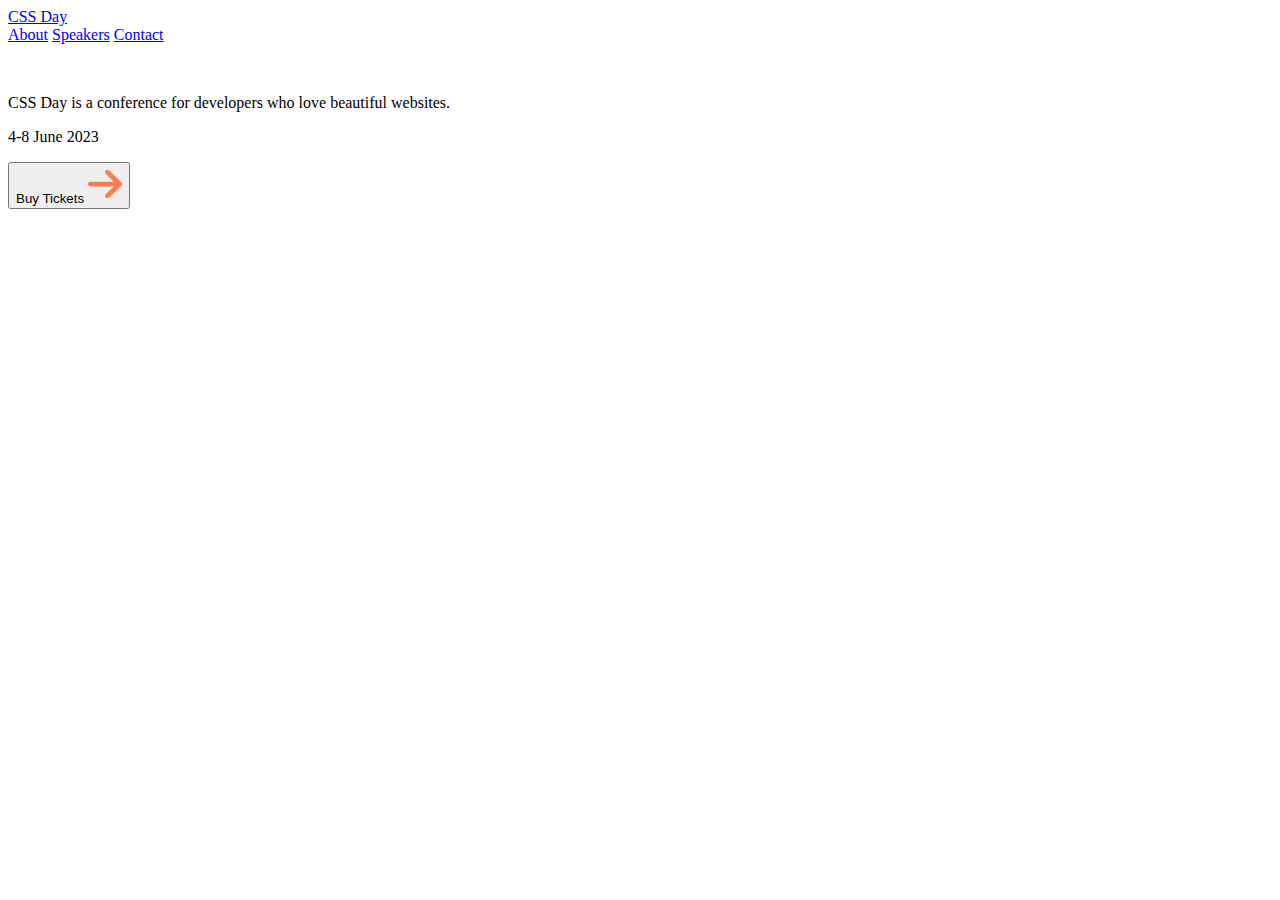
==== index.html @ 42f5dd25 "start files" ====
<!DOCTYPE html>
<html lang="en">
<head>
    <meta charset="UTF-8">
    <meta http-equiv="X-UA-Compatible" content="IE=edge">
    <meta name="viewport" content="width=device-width, initial-scale=1.0">
    <title>CSS Day</title>
</head>
<body>
    <header>
        <a href="/">CSS Day</a>
        <nav>
            <a href="#">About</a>
            <a href="speakers.html">Speakers</a>
            <a href="#">Contact</a>
        </nav>
        <img src="./icons/shopping-cart.svg" alt="Shopping cart">
    </header>
    <main>
        <p>CSS Day is a conference for developers who love beautiful websites.</p>
        <p>4-8 June 2023</p>
        <button>Buy Tickets <img src="./icons/arrow-right.svg" alt="Right arrow"></button>
    </main>
</body>
</html>
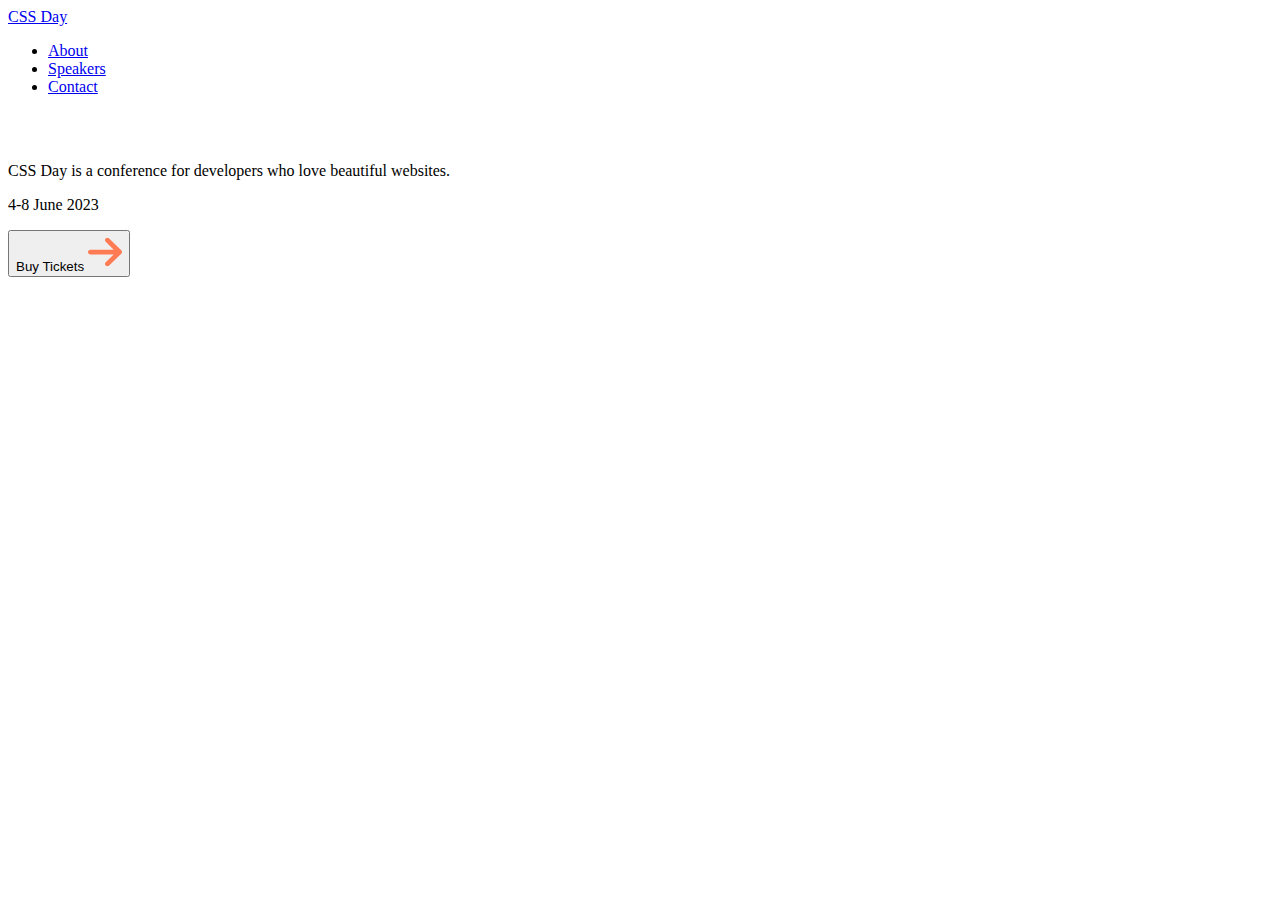
==== commit c22d966b: "updating nav html" ====
--- a/index.html
+++ b/index.html
@@ -10,9 +10,11 @@
     <header>
         <a href="/">CSS Day</a>
         <nav>
-            <a href="#">About</a>
-            <a href="speakers.html">Speakers</a>
-            <a href="#">Contact</a>
+            <ul>
+                <li><a href="#">About</a></li>
+                <li><a href="speakers.html">Speakers</a></li>
+                <li><a href="#">Contact</a></li>
+            </ul>
         </nav>
         <img src="./icons/shopping-cart.svg" alt="Shopping cart">
     </header>
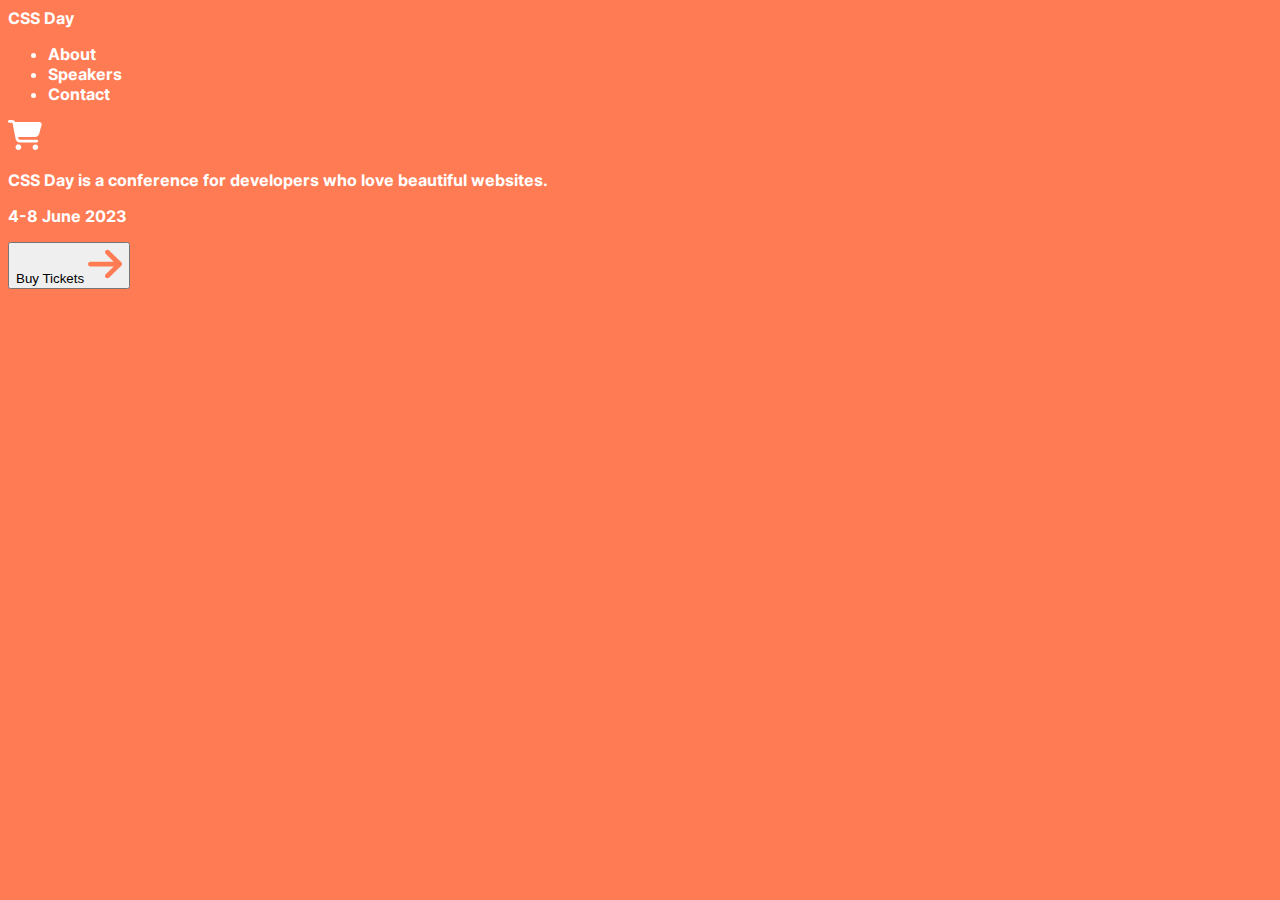
==== commit e85e8e04: "downloaded fonts" ====
--- a/index.html
+++ b/index.html
@@ -1,22 +1,27 @@
 <!DOCTYPE html>
 <html lang="en">
+
 <head>
     <meta charset="UTF-8">
     <meta http-equiv="X-UA-Compatible" content="IE=edge">
     <meta name="viewport" content="width=device-width, initial-scale=1.0">
     <title>CSS Day</title>
+    <link rel="stylesheet" href="/styles/index.css">
 </head>
+
 <body>
     <header>
         <a href="/">CSS Day</a>
-        <nav>
-            <ul>
-                <li><a href="#">About</a></li>
-                <li><a href="speakers.html">Speakers</a></li>
-                <li><a href="#">Contact</a></li>
-            </ul>
-        </nav>
-        <img src="./icons/shopping-cart.svg" alt="Shopping cart">
+        <div>
+            <nav>
+                <ul>
+                    <li><a href="#">About</a></li>
+                    <li><a href="speakers.html">Speakers</a></li>
+                    <li><a href="#">Contact</a></li>
+                </ul>
+            </nav>
+            <img src="./icons/shopping-cart.svg" alt="Shopping cart">
+        </div>
     </header>
     <main>
         <p>CSS Day is a conference for developers who love beautiful websites.</p>
@@ -24,4 +29,5 @@
         <button>Buy Tickets <img src="./icons/arrow-right.svg" alt="Right arrow"></button>
     </main>
 </body>
+
 </html>--- a/styles/index.css
+++ b/styles/index.css
@@ -0,0 +1,20 @@
+@font-face {
+  font-family: Inter;
+  src: url("../fonts/Inter-Regular.ttf");
+}
+
+@font-face {
+  font-family: InterBold;
+  src: url("../fonts/Inter-Bold.ttf");
+}
+
+body {
+  background-color: #ff7b54;
+  color: #ffffff;
+  font-family: InterBold;
+}
+
+a {
+  color: inherit;
+  text-decoration: none;
+}
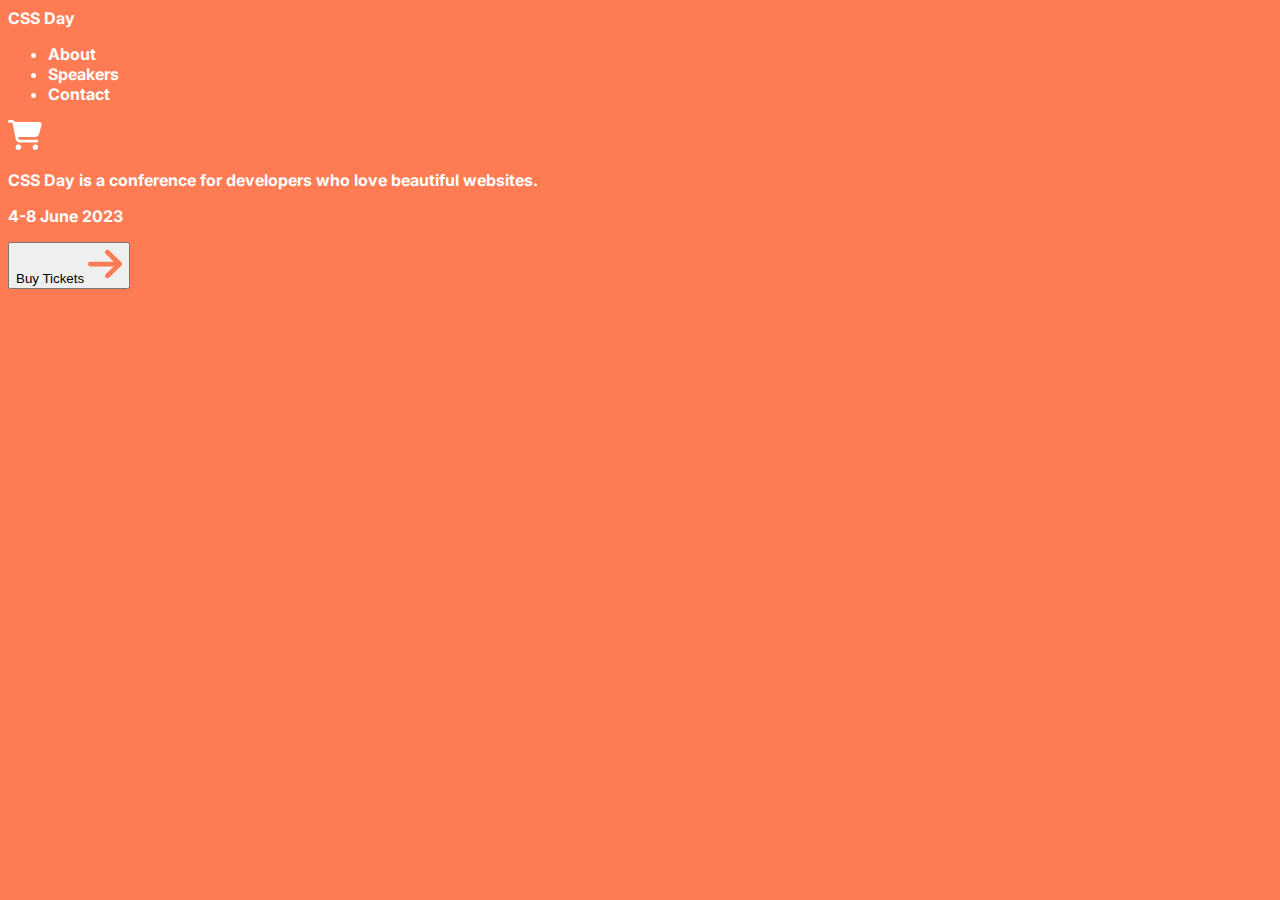
==== commit f5d4c881: "cdn fonts" ====
--- a/index.html
+++ b/index.html
@@ -6,6 +6,9 @@
     <meta http-equiv="X-UA-Compatible" content="IE=edge">
     <meta name="viewport" content="width=device-width, initial-scale=1.0">
     <title>CSS Day</title>
+    <link rel="preconnect" href="https://fonts.googleapis.com">
+    <link rel="preconnect" href="https://fonts.gstatic.com" crossorigin>
+    <link href="https://fonts.googleapis.com/css2?family=Inter:wght@400;700&display=swap" rel="stylesheet">
     <link rel="stylesheet" href="/styles/index.css">
 </head>
 
--- a/styles/index.css
+++ b/styles/index.css
@@ -1,4 +1,4 @@
-@font-face {
+/* @font-face {
   font-family: Inter;
   src: url("../fonts/Inter-Regular.ttf");
 }
@@ -6,12 +6,14 @@
 @font-face {
   font-family: InterBold;
   src: url("../fonts/Inter-Bold.ttf");
-}
+} */
 
 body {
   background-color: #ff7b54;
   color: #ffffff;
-  font-family: InterBold;
+  /* font-family: InterBold; */
+  font-family: "Inter", sans-serif;
+  font-weight: bold;
 }
 
 a {
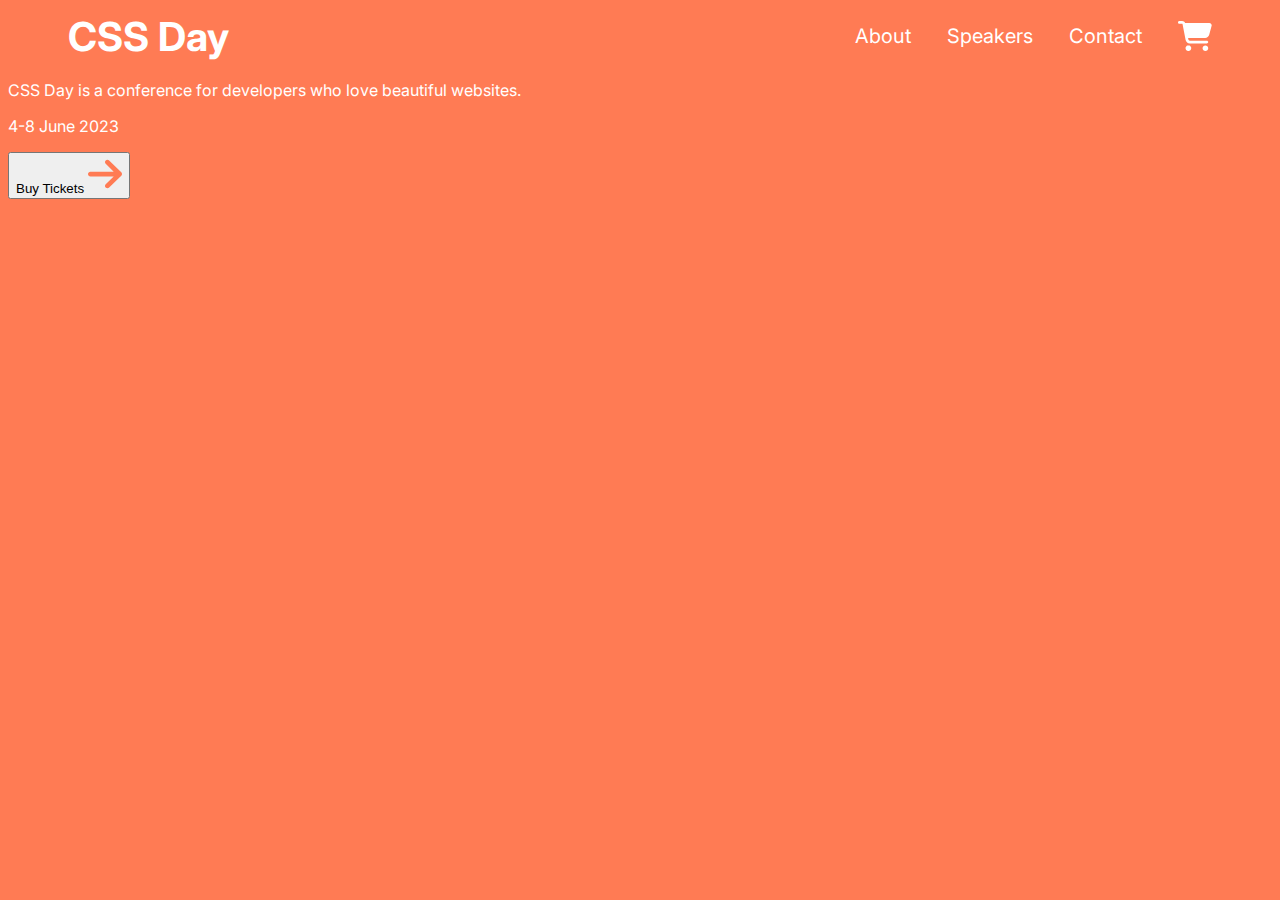
==== commit bb9cc433: "css header" ====
--- a/index.html
+++ b/index.html
@@ -15,16 +15,14 @@
 <body>
     <header>
         <a href="/">CSS Day</a>
-        <div>
-            <nav>
-                <ul>
-                    <li><a href="#">About</a></li>
-                    <li><a href="speakers.html">Speakers</a></li>
-                    <li><a href="#">Contact</a></li>
-                </ul>
-            </nav>
-            <img src="./icons/shopping-cart.svg" alt="Shopping cart">
-        </div>
+        <nav>
+            <ul>
+                <li><a href="#">About</a></li>
+                <li><a href="speakers.html">Speakers</a></li>
+                <li><a href="#">Contact</a></li>
+            </ul>
+        </nav>
+        <img src="./icons/shopping-cart.svg" alt="Shopping cart">
     </header>
     <main>
         <p>CSS Day is a conference for developers who love beautiful websites.</p>
--- a/styles/index.css
+++ b/styles/index.css
@@ -1,3 +1,4 @@
+@import "base.css";
 /* @font-face {
   font-family: Inter;
   src: url("../fonts/Inter-Regular.ttf");
@@ -7,13 +8,12 @@
   font-family: InterBold;
   src: url("../fonts/Inter-Bold.ttf");
 } */
-
 body {
-  background-color: #ff7b54;
-  color: #ffffff;
+  background-color: var(--color-primary);
+  color: var(--color-text-on-primary);
   /* font-family: InterBold; */
-  font-family: "Inter", sans-serif;
-  font-weight: bold;
+  font-family: var(--font-family);
+  /* font-weight: bold; */
 }
 
 a {
